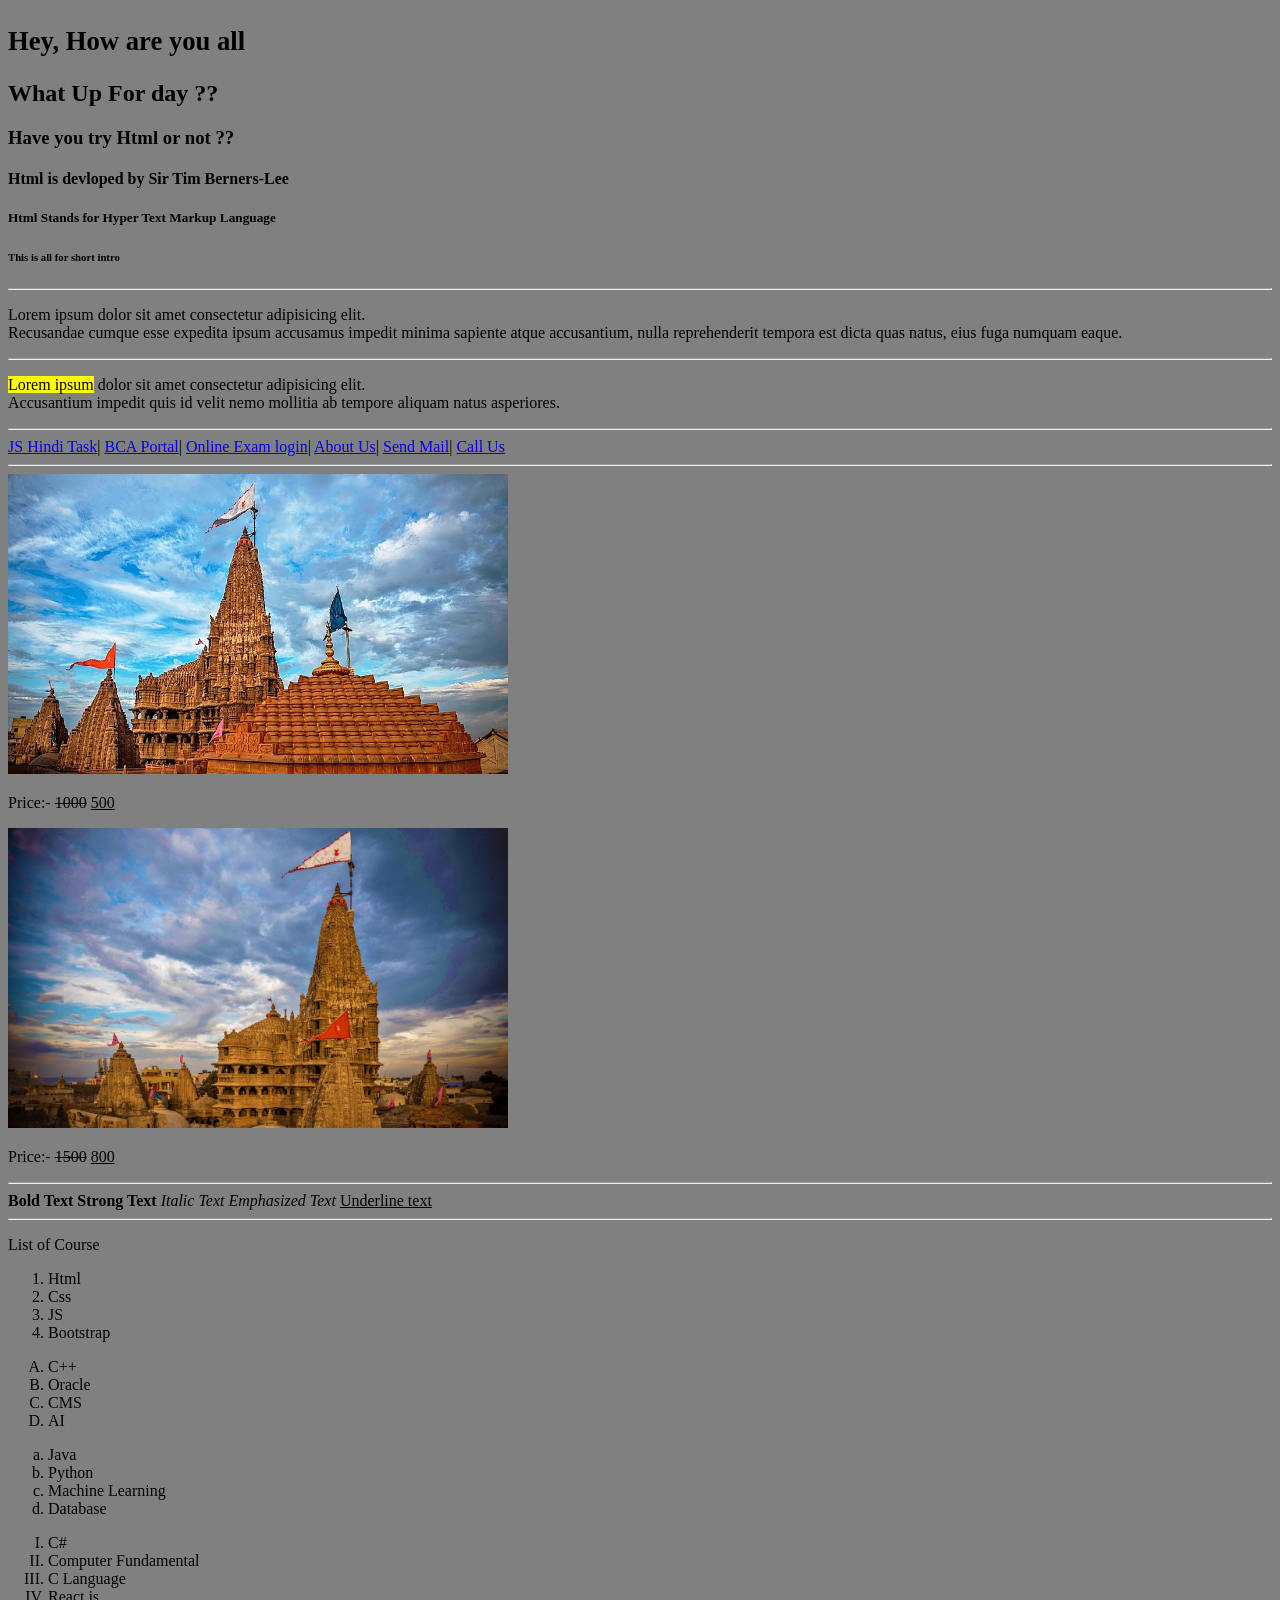
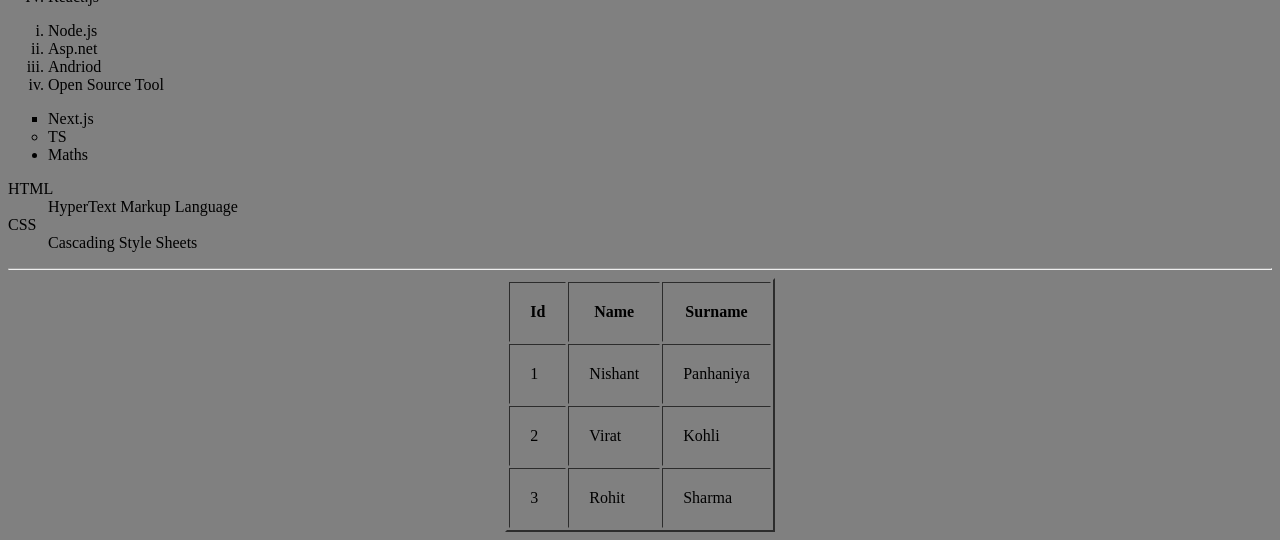
==== Html_All_Tags/index.html @ 62a7af55 "contanier config" ====
<!DOCTYPE html>
 <html lang="en">
 <head>
    <meta charset="UTF-8">
    <meta name="viewport" content="width=device-width, initial-scale=1.0">
    <title>Web Devlopment Learning</title>
    <style>
        body{
            background-color: gray   ;
        }
    </style>
 </head>
 <body>
        <!-- Heading Tag in Html -->
        <h1><small> Hey, How are you all</small></h1>
        <h2>What Up For day ??</h2>
        <h3>Have you try Html or not ??</h3>
        <h4>Html is devloped by Sir Tim Berners-Lee </h4>   
        <h5>Html Stands for Hyper Text Markup Language</h5>
        <h6>This is all for short intro</h6>
            <hr>
        <!-- Paragraph Tag in Html -->
        <p>Lorem ipsum dolor sit amet consectetur adipisicing elit.<br /> Recusandae cumque esse expedita ipsum accusamus impedit minima sapiente atque accusantium, nulla reprehenderit tempora est dicta quas natus, eius fuga numquam eaque.</p><hr>
        <p><mark> Lorem ipsum</mark> dolor sit amet consectetur adipisicing elit.  <br />Accusantium impedit quis id velit nemo mollitia ab tempore aliquam natus asperiores.</p>
            <hr>
        <!-- Link Tag in Html -->
         <a href="https://github.com/NishantPankhaniya2408/js-hindi-youtube" target="_blank">JS Hindi Task</a>|
         <a href="https://github.com/NishantPankhaniya2408/BCA_PORTAL" target="_parent">BCA Portal</a>|
         <a href="https://github.com/NishantPankhaniya2408/OnlineExamSystem" target="_self">Online Exam login</a>|
         <a href="https://www.hnhbkis.edu.in/" target="_top">About Us</a>|
         <a href="mailto:nishupankhaniya18@gmail.com">Send Mail</a>|
         <a href="tel:+919574999481">Call Us</a>
            <hr>
         <!-- Image Tag in Html -->
          <img src="photos\photo.jpg" alt="Image" width="500" height="300" >
          <p>Price:- <del>1000</del> <ins>500</ins></p>
          <img src="photos/photo2.jpg" alt="Dwarkadish Image" width="500" height="300">
          <p>Price:- <del>1500</del> <ins>800</ins></p>  
          <hr>
          <!-- Formatting Tag-->
           <b>Bold Text</b>
           <strong>Strong Text</strong>
           <i>Italic Text</i>
           <em>Emphasized Text</em>
           <u>Underline  text</u>
    <hr>
           <!-- List Tag in Html -->
            <p>List of Course</p>
           <ol type="1">
            <li>Html</li>
            <li>Css</li>
            <li>JS</li>
            <li>Bootstrap</li>
           </ol>
           <ol type="A">
            <li>C++</li>
            <li>Oracle</li>
            <li>CMS</li>
            <li>AI</li>
           </ol>
        <ol type="a">
            <li>Java</li>
            <li>Python</li>
            <li>Machine Learning</li>
            <li>Database</li>
        </ol>
        <ol type="I">
            <li>C#</li>
            <li>Computer Fundamental</li>
            <li>C Language</li>
            <li>React.js</li>
        </ol>
        <ol type="i">
            <li>Node.js</li>
            <li>Asp.net</li>
            <li>Andriod</li>
            <li>Open Source Tool</li>
        </ol>
        <ul>
            <li type="square">Next.js</li>
            <li type="circle">TS</li>
            <li type="disc">Maths</li>
        </ul>
            <dl>
            <dt>HTML</dt>
            <dd>HyperText Markup Language</dd>

            <dt>CSS</dt>
            <dd>Cascading Style Sheets</dd>
        </dl><hr>
        <!-- Table Tag in Html -->
         <table border="2" align="center"  height="200"  cellpadding="20">
            <tr>
                <th >Id</th>
                <th>Name</th>
                <th>Surname</th>
            </tr>    
            <tr>
                <td>1</td>
                <td>Nishant</td>
                <td>Panhaniya</td>
            </tr>
            <tr>
                <td>2</td>
                <td>Virat</td>
                <td>Kohli</td>
            </tr>
            <tr>
                <td>3</td>
                <td>Rohit</td>
                <td>Sharma</td>
            </tr>
         </table>
 </body>
 </html>
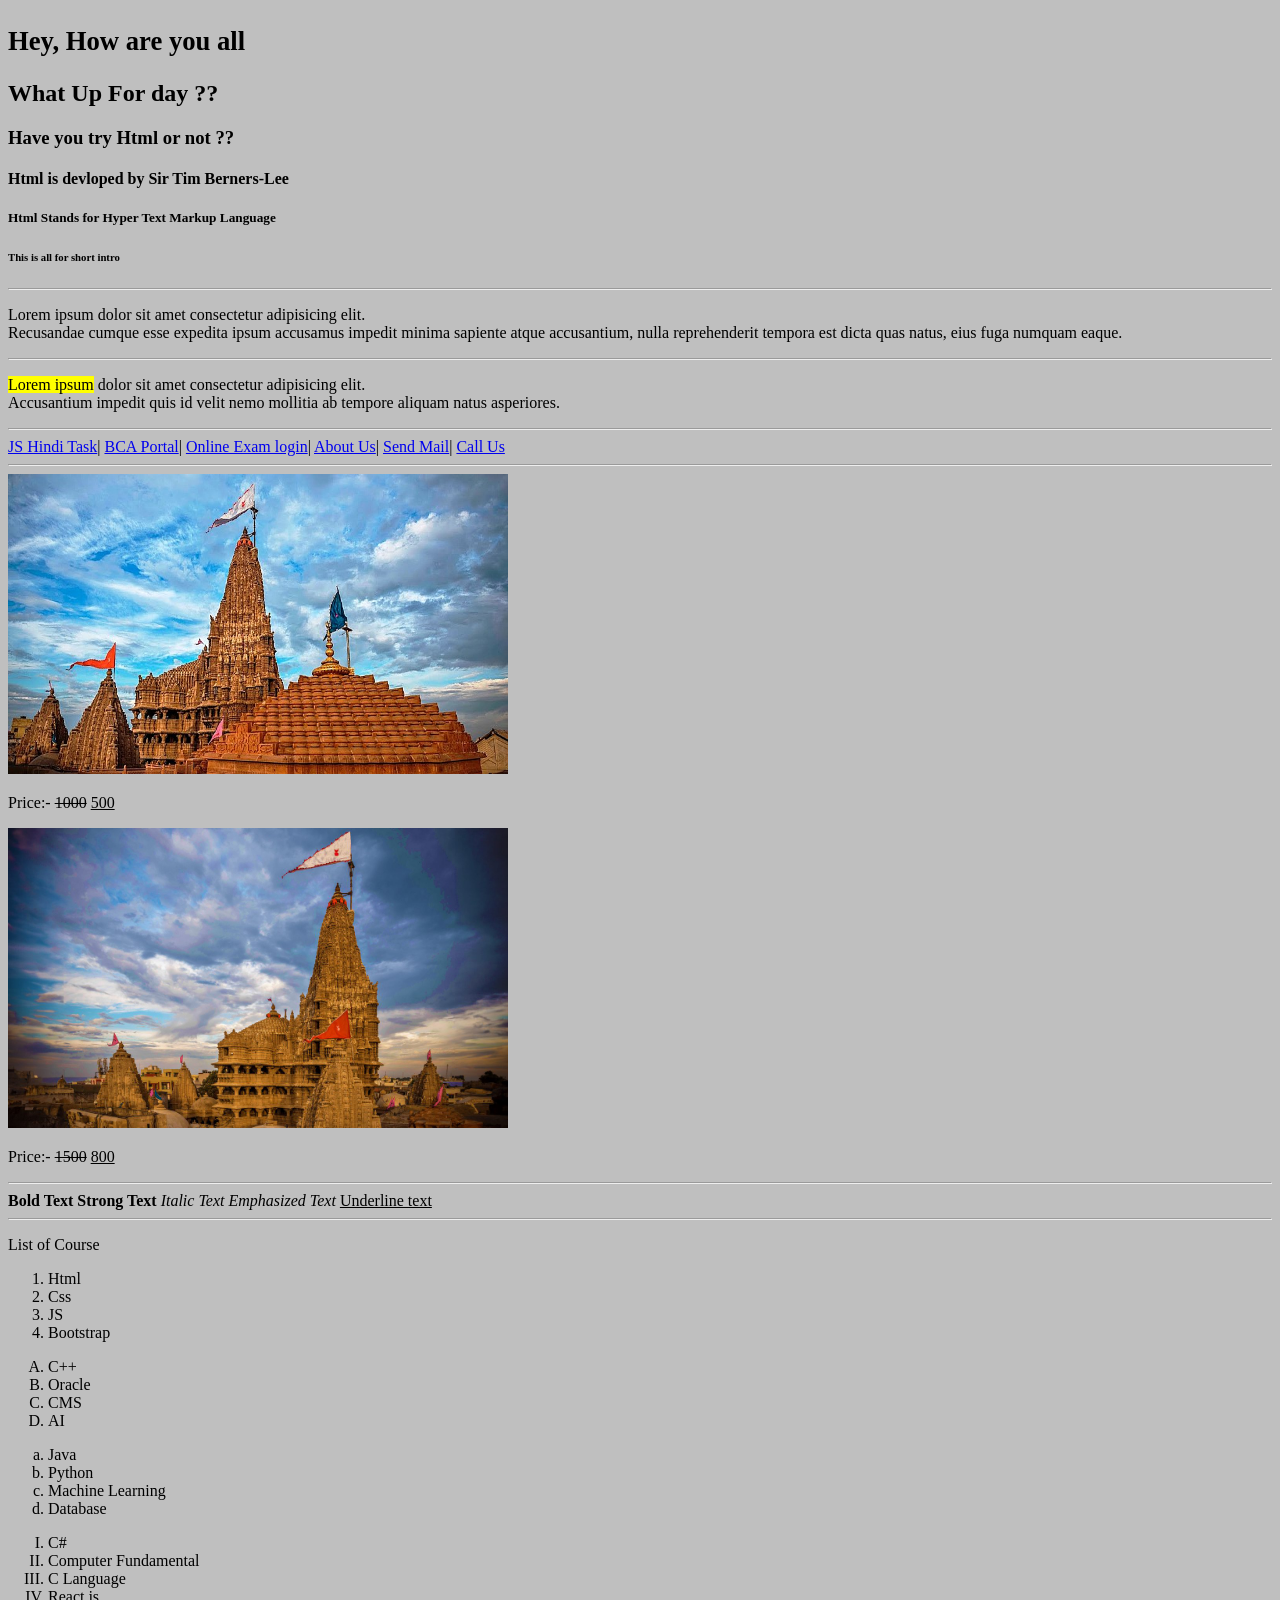
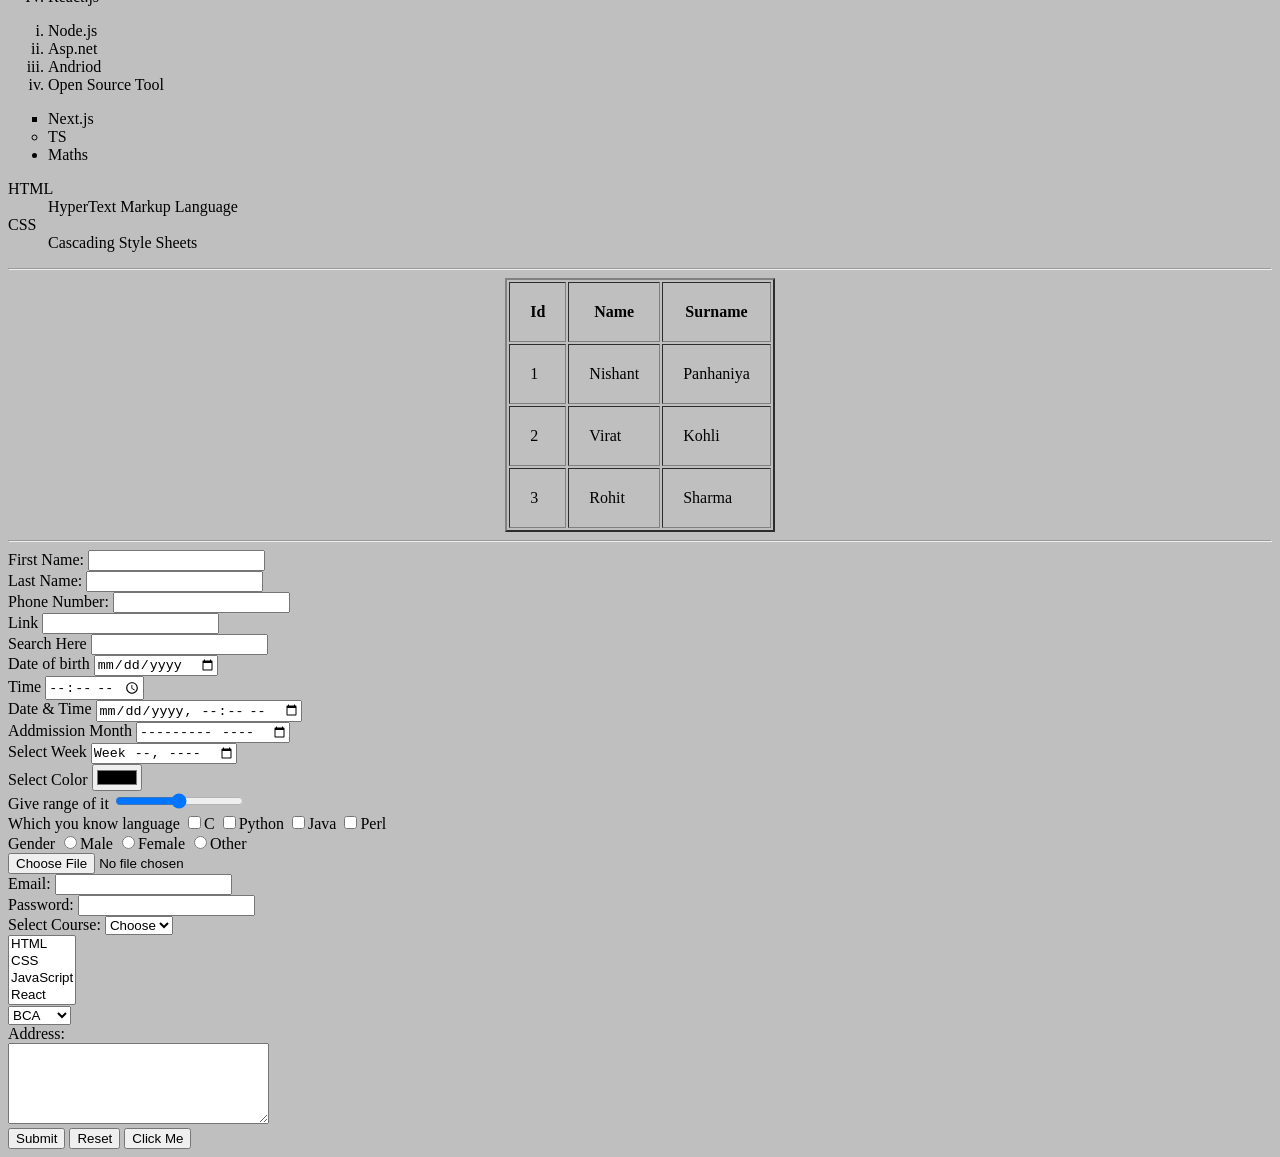
==== commit 289d61d3: "container config" ====
--- a/Html_All_Tags/index.html
+++ b/Html_All_Tags/index.html
@@ -6,7 +6,7 @@
     <title>Web Devlopment Learning</title>
     <style>
         body{
-            background-color: gray   ;
+            background-color: #bfbfbf;
         }
     </style>
  </head>
@@ -111,5 +111,120 @@
                 <td>Sharma</td>
             </tr>
          </table>
+         <hr>
+         <!-- Form Tag in Html with div tag -->
+          <form>
+            <div>
+                <div>
+                    <label for="fname">First Name:</label>
+                    <input type="text" required>
+                </div>
+                <div>
+                    <label for="lname">Last Name: </label>
+                    <input type="text" required>
+                </div>
+               
+                <div>
+                    <label for="number">Phone Number:</label>
+                    <input type="tel" required>
+                </div>
+                <div>
+                    <label for="link">Link</label>
+                    <input type="url" required>
+                </div>
+                <div>
+                    <label for="search">Search Here</label>
+                    <input type="search" required>
+                </div>
+                <div>
+                    <label for="date">Date of birth</label>
+                    <input type="date" required>
+                </div>
+                <div>
+                    <label for="time">Time</label>
+                    <input type="time">
+                </div>
+                <div>
+                    <label for="date-time">Date & Time</label>
+                    <input type="datetime-local">
+                </div>
+                <div>
+                    <label for="month">Addmission Month</label>
+                    <input type="month">
+                </div>
+                <div>
+                    <label for="week">Select Week</label>
+                    <input type="week">
+                </div>
+                <div>
+                    <label for="color">Select Color</label>
+                    <input type="color" >
+                </div>
+                <div>
+                    <label for="range">Give range of it</label>
+                    <input type="range">
+                </div>
+                <div>
+                    <label for="checkbox">Which you know language</label>
+                    <input type="checkbox">C
+                    <input type="checkbox">Python
+                    <input type="checkbox">Java
+                    <input type="checkbox">Perl
+                </div>
+                <div>
+                    <label for="radio">Gender</label>
+                    <input type="radio">Male
+                    <input type="radio">Female
+                    <input type="radio">Other
+                </div>
+                <div>
+                    
+                    <input type="file">
+                </div>
+                 <div>
+                    <label for="email">Email: </label>
+                    <input type="email" required>
+                </div>
+                <div>
+                    <label for="password">Password: </label>
+                    <input type="password" required>
+                </div>
+                <div>
+                    <label>Select Course:</label>
+                    <select>
+                        <option>Choose</option>
+                        <option>Bca</option>
+                        <option>Mca</option>
+                        <option>Bsc IT</option>
+                        <option>Msc IT</option>
+                    </select>
+                </div>
+                <div>
+                <select multiple>
+                    <option>HTML</option>
+                    <option>CSS</option>
+                    <option>JavaScript</option>
+                    <option>React</option>
+                </select>
+                </div>
+                <div>
+                    <select name="course">
+
+                        <option value="bca">BCA</option>
+                        <option value="mca">MCA</option>
+                        <option value="btech">B.Tech</option>
+                    </select>
+                </div>
+                <div>
+                    <label for="textarea">Address:</label><br>
+                    <textarea name="address" id="message" cols="30" rows="5"></textarea>
+                </div>
+                
+                    <button type="submit">Submit</button>
+                    <button type="reset">Reset</button>
+                    <input type="button" value="Click Me">
+            </div>
+          </form>
  </body>
- </html>+ </html>
+ 
